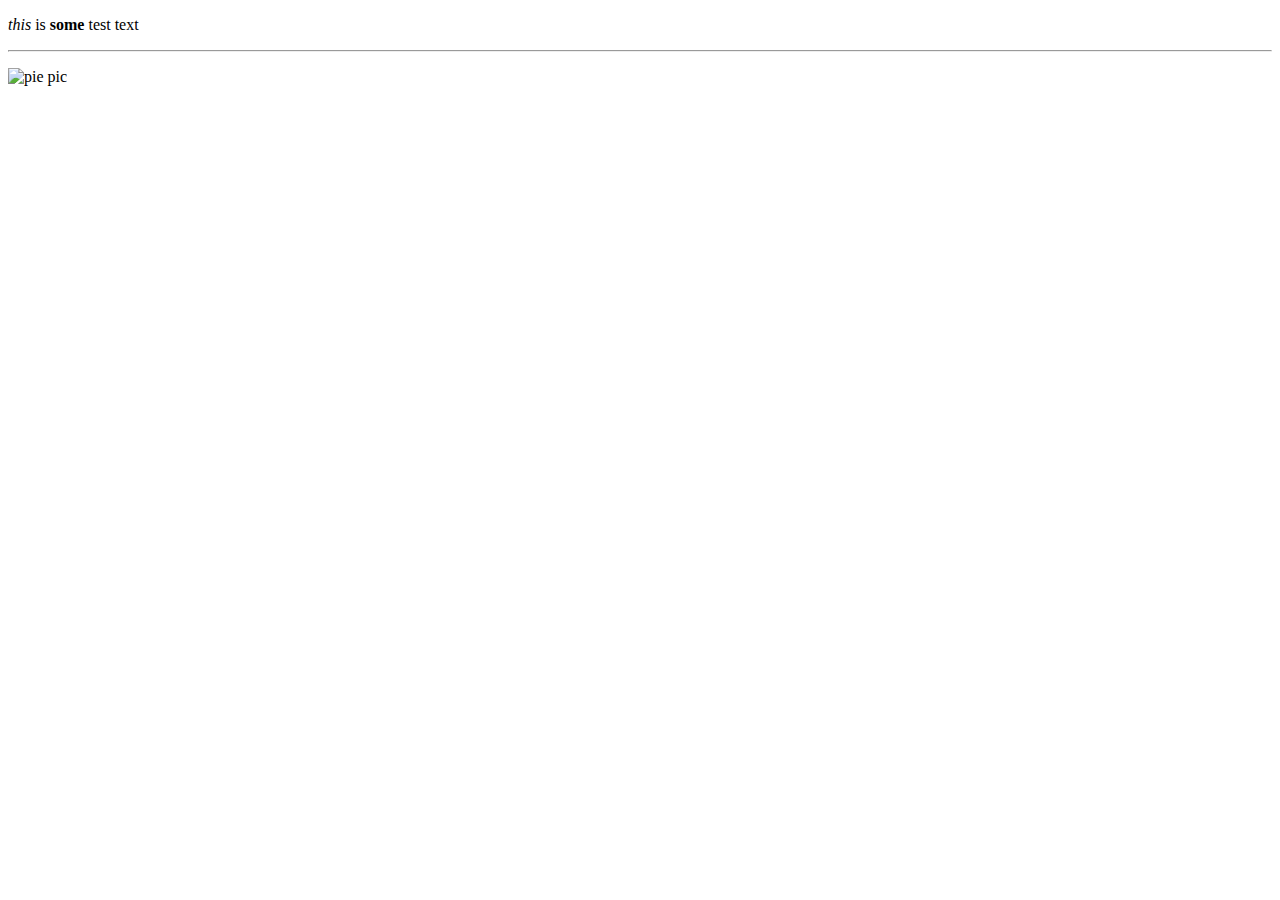
==== proj1/index.html @ beb19377 "new" ====
<!DOCTYPE html>
<html>
    <head>
        <p>
         <em>this</em> is <strong>some</strong> test text
         <hr />
        </p>    

    </head>
    <body>
        <img src="http://allisonobourn.com/337/fall18/homework/1/pie.jpg" alt="pie pic" />

    </body>
</html>
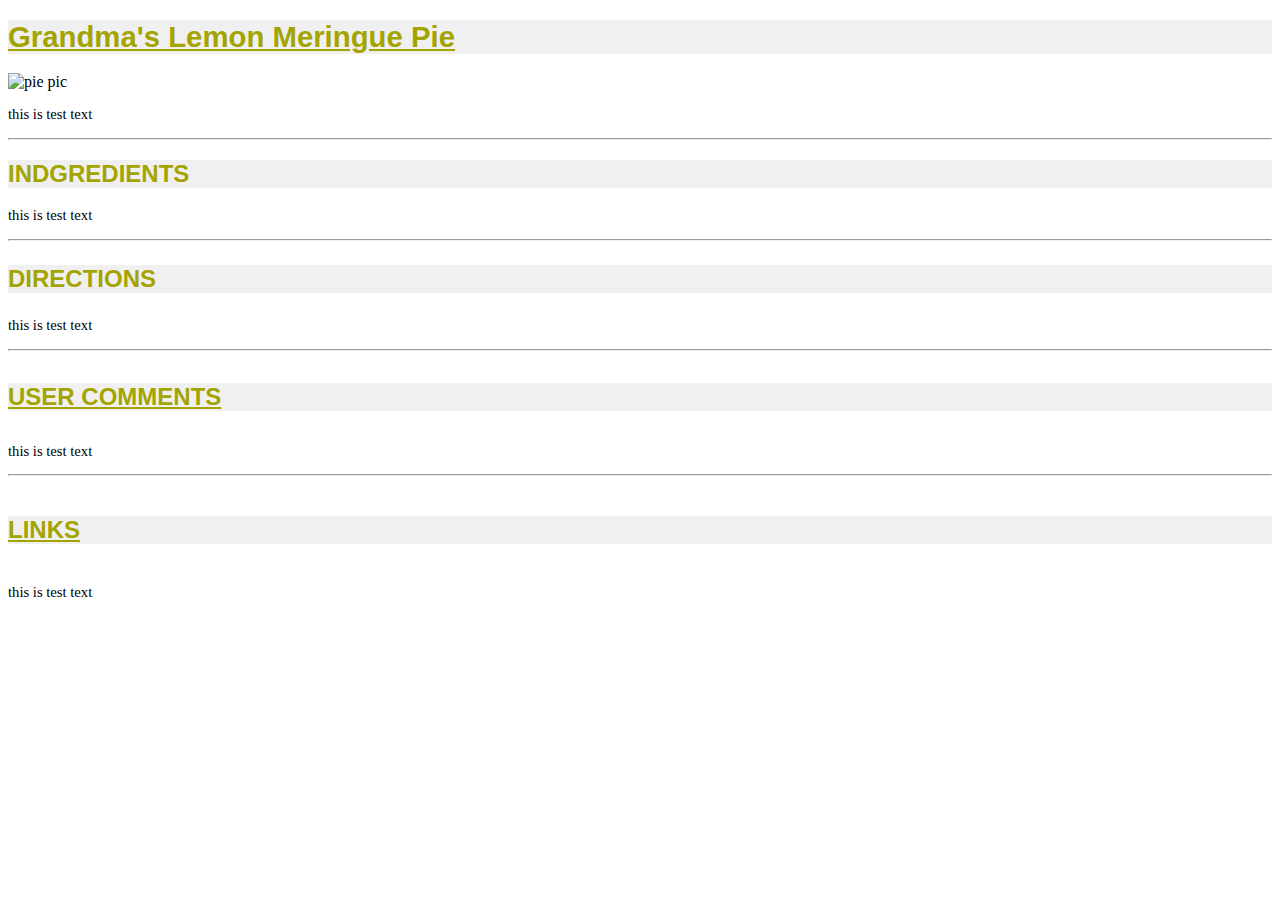
==== commit e49e9082: "new" ====
--- a/proj1/index.html
+++ b/proj1/index.html
@@ -1,16 +1,42 @@
 <!DOCTYPE html>
+
 <html>
     <head>
-        <p>
-         <em>this</em> is <strong>some</strong> test text
-         <hr />
-        </p>    
+    <link rel="stylesheet" type="text/css" href="test_style.css">
+
 
     </head>
     <body>
+
+    <h1> Grandma's Lemon Meringue Pie </h1>
+
         <img src="http://allisonobourn.com/337/fall18/homework/1/pie.jpg" alt="pie pic" />
+ 
 
-    </body>
+        <p> this is test text </p>
+    <hr />
+    
+    <h2 /> INDGREDIENTS </h2>
+        <p> this is test text </p>
+    <hr />
+
+    <h3>  DIRECTIONS </h2>
+        <p> this is test text </p>
+    <hr />
+
+    <h4> USER COMMENTS </h2>
+        <p> this is test text </p>
+    <hr />
+ 
+    <h5> LINKS </h2>
+        <p> this is test text </p>
+
+
+
+
+
+   </body>
 </html>
 
-   
+
+
--- a/proj1/test_style.css
+++ b/proj1/test_style.css
@@ -0,0 +1,25 @@
+h1,h2,h3,h4,h5  {
+  color: rgb(164,164,0);
+  background-color: rgb(240,240,240);
+  font-family: Lucida, Helvetica, sans-serif;
+}
+h1 {
+   font-size: 22pt;   
+   text-decoration: underline; 
+}
+h2,h3,h4,h5 {
+   font-size: 18pt;
+}
+h4,h5 {
+    text-decoration: underline;
+}
+body {
+/*   background-color: lightblue; */
+}
+p {
+    font-size: 11pt;
+    color: rbg(64,64,64);
+    font-family: Georgia, serif;
+}
+
+
